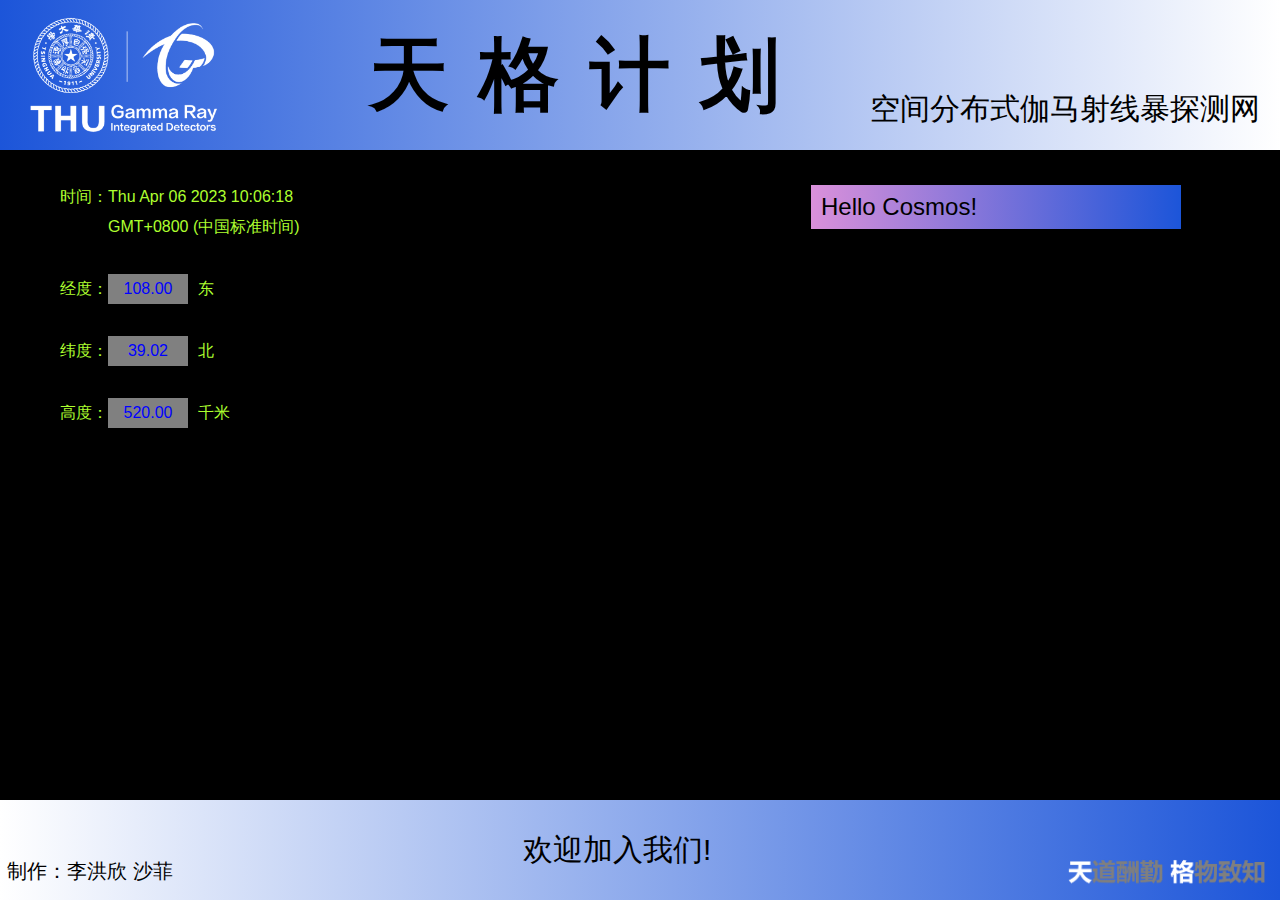
==== index.html @ c13088c7 "Update index.html" ====
<!DOCTYPE html>
<html lang="en">
  <head>
    <meta charset="UTF-8" />
    <meta http-equiv="X-UA-Compatible" content="IE=edge" />
    <meta name="viewport" content="width=device-width, initial-scale=1.0" />
    <title>THU GRID</title>
    <style>
      * {
        /* border: 2px solid red; */
      }
      body {
        margin: 0;
        padding: 0;
        height: 100vh;
        background: linear-gradient(to right, rgb(28, 85, 217), white);
        font-family: "Microsoft YaHei Bold", sans-serif;
      }
      .header {
        height: 150px;
        display: flex;
      }
      .header #logo {
        height: 100%;
      }
      .header #blank {
        flex: 1;
      }
      .header #name {
        flex: 2;
        text-align: center;
        font-size: 80px;
        font-weight: bolder;
        line-height: 150px;
        margin: 0;
      }
      .header #subtitle {
        /* flex: 1; */
        font-size: 30px;
        align-self: flex-end;
        justify-content: flex-end;
        margin: 20px;
      }
      .main {
        width: 100%;
        height: calc(100% - 250px);
        background-color: black;
        display: flex;
      }
      .left {
        flex: 1 1 auto;
        /* width: calc(100% - 400px), */
        background-color: black;
        display: flex;
        flex-direction: column;
        width: calc(100% - 400px);
      }
      #cosmos {
        height: calc(100% - 200px);
      }
      #c {
        width: 100%;
        height: 100%;
        display: block;
      }
      /* #info {
        position: absolute;
        left: 1em;
        top: 1em;
        background: rgba(0, 0, 0, 0.8);
        padding: 0.5em;
        color: white;
        font-family: monospace;
      } */
      .lower {
        margin: 0;
        padding: 0;
        width: 100%;
        height: 200px;
        display: flex;
        justify-content: center;
        align-items: center;
      }
      #temperature {
        position: absolute;
        background-color: black;
        width: 800px;
        height: 150px;
        z-index: 2;
      }
      #current {
        position: absolute;
        background-color: black;

        width: 800px;
        height: 150px;
        z-index: 1;
      }
      #energy {
        position: absolute;
        background-color: black;

        width: 800px;
        height: 150px;
        z-index: 0;
      }
      .realtime {
        position: absolute;
        /* top: 20px; */
        left: 20px;
        color: greenyellow;
        line-height: 30px;
      }
      #time_value {
        width: 200px;
      }
      .data {
        display: flex;
      }
      .data .property {
        /* flex: 1; */
        width: 100px;
      }
      .data .value {
        /* flex: 1; */
        text-align: center;
        background-color: grey;
        padding: 0 10px;
        color: blue;
        width: 60px;
      }
      .data .remark {
        /* flex: 1; */
        padding: 0 10px;
      }
      .side {
        flex: 0 0 400px;
        background-color: black;
        display: flex;
        flex-direction: column;
        padding: 20px 20px 0 0;
        justify-content: space-between;
        position: relative;
        right: 5%;
        /* overflow: hidden; */
      }
      .card {
        /* flex: 1; */
        /* background-color: rgb(27, 26, 26); */
        /* margin-bottom: 20px; */
        border-radius: 10px;
        padding: 15px;
      }
      /* .news {
        flex: 1;
        background-color: rgb(27, 26, 26);
        margin-bottom: 20px;
        border-radius: 10px;
        padding: 15px;
      } */
      .card .title {
        background: linear-gradient(
          to left,
          rgb(28, 85, 217),
          rgb(218, 144, 218)
        );
        padding: 10px;
        font-size: 24px;
        line-height: 24px;
      }
      .card .content {
        color: white;
        /* font-size: 20px; */
      }
      #news_figure {
        width: 100%;
      }
      .footer {
        height: 100px;
        display: flex;
        align-items: center;
        text-align: center;
        background: linear-gradient(to left, rgb(28, 85, 217), white);
      }
      #welcome {
        flex: 4;
        font-size: 30px;
      }
      .footer #author {
        /* flex: 1; */
        width: 180px;
        font-size: 20px;
        align-self: end;
        margin: 15px 0;
        padding: 0;
      }
      .footer #code {
        height: 80px;
      }
      .footer #slogan {
        height: 50%;
        align-self: end;
      }
      .label {
        color: chartreuse;
        background: chartreuse;
      }
      @media screen and (max-width: 768px) {
        .header {
          height: 100px;
        }
        .header #name {
          font-size: 50px;
          font-weight: bolder;
          line-height: 100px;
          padding: 0;
          margin: 0;
        }
        .header #subtitle {
          display: none;
        }
        .left {
          width: 100%;
          height: 800px;
        }
        .main {
          flex-direction: column;
          height: auto;
        }
        .realtime {
          left: 5px;
          line-height: 30px;
        }
        #temperature {
          padding: 0 30px;
          width: 80%;
          height: 150px;
        }
        #current {
          padding: 0 30px;
          width: 80%;
          height: 150px;
        }
        #energy {
          padding: 0 30px;
          width: 80%;
          height: 150px;
        }
        .side {
          right: 0;
          padding: 0;
        }
        .footer {
          justify-content: center;
        }
        .footer #welcome,
        #author {
          display: none;
        }
      }
      @media screen and (min-width: 769px) and (max-width: 1024px) {
        /* .side { */
        /* overflow: hidden; */
        /* } */
        .content {
          display: none;
        }
        #temperature {
          padding: 0 30px;
          width: 50%;
          height: 150px;
        }
        #current {
          padding: 0 30px;
          width: 50%;
          height: 150px;
        }
        #energy {
          padding: 0 30px;
          width: 50%;
          height: 150px;
        }
        .footer #author {
          font-size: 20px;
        }
        .header #subtitle {
          font-size: 24px;
        }
        .side {
          right: 1%;
          padding: 10px 0 0 0;
        }
        .realtime {
          left: 5px;
          line-height: 30px;
        }
      }
    </style>
    <script type="importmap">
      {
        "imports": {
          "three": "./build/three.module.js",
          "three/addons/": "./jsm/"
        }
      }
    </script>
    <script type="module" src="./orbit/satellite.js"></script>
    <script src="./js/news_update.js"></script>
    <script type="module" src="./js/transit.js"></script>
  </head>
  <body>
    <div class="header">
      <img id="logo" src="./satellite/logo.png" alt="" />
      <p id="blank"></p>
      <p id="blank"></p>
      <p id="name">天</p>
      <p id="name">格</p>
      <p id="name">计</p>
      <p id="name">划</p>
      <p id="blank"></p>
      <p id="subtitle">空间分布式伽马射线暴探测网</p>
    </div>
    <div class="main">
      <div class="realtime">
        <ul>
          <li id="time" class="data">
            <p class="propety">时间：</p>
            <p id="time_value">
              Thu Apr 06 2023 10:06:18 GMT+0800 (中国标准时间)
            </p>
          </li>
          <li id="longitude" class="data">
            <p class="propety">经度：</p>
            <p id="longitude_value" class="value">108.00</p>
            <p id="longitude_remark" class="remark">东</p>
          </li>

          <li id="latitude" class="data">
            <p class="propety">纬度：</p>
            <p id="latitude_value" class="value">39.02</p>
            <p id="latitude_remark" class="remark">北</p>
          </li>
          <!-- <p></p> -->
          <li id="altitude" class="data">
            <p class="propety">高度：</p>
            <p id="altitude_value" class="value">520.00</p>
            <p id="altitude_remark" class="remark">千米</p>
          </li>
          <!-- <li id="temperature">温度：-0.14°</li> -->
          <script type="module" src="./js/data_display.js"></script>
        </ul>
      </div>
      <div id="left" class="left">
        <div id="cosmos">
          <canvas id="c"></canvas>
          <div id="info"></div>
        </div>
        <div class="lower">
          <div id="temperature">
            <script type="text/javascript" src="./js/echarts.js"></script>
            <!-- <script type="text/javascript" src="./js/dynamic.js"></script> -->
            <script type="module" src="./js/dynamic_temperature.js"></script>
          </div>
          <div id="current">
            <!-- <script type="text/javascript" src="./js/echarts.js"></script> -->
            <!-- <script type="text/javascript" src="./js/dynamic.js"></script> -->
            <script type="module" src="./js/dynamic_current.js"></script>
          </div>
          <div id="energy">
            <!-- <script type="text/javascript" src="./js/echarts.js"></script> -->
            <!-- <script type="text/javascript" src="./js/dynamic.js"></script> -->
            <script type="module" src="./js/dynamic_energy.js"></script>
          </div>
        </div>
      </div>
      <div class="side">
        <!-- <div class="card">
          <div class="title">卫星状态/Satellite Status</div>
        </div> -->
        <div class="card">
          <div class="title" id="news_title">Hello Cosmos!</div>
          <img id="news_figure" src="" alt="" />
          <p class="content" id="news_content"></p>
        </div>
        <!-- <div class="card">
          <div class="title">天格科普/GRID Science</div>
        </div> -->
      </div>
    </div>
    <div class="footer">
      <!-- <p id="author">Author: Li Hongxin Sha Fei</p> -->
      <p id="author">制作：李洪欣 沙菲</p>
      <!-- <p id="welcome">Welcome to Join Us!</p> -->
      <p id="welcome">欢迎加入我们!</p>
      <img id="code" src="./satellite/wechat.png" alt="" />
      <img id="slogan" src="./satellite/slogan.png" alt="" />
    </div>
  </body>
</html>
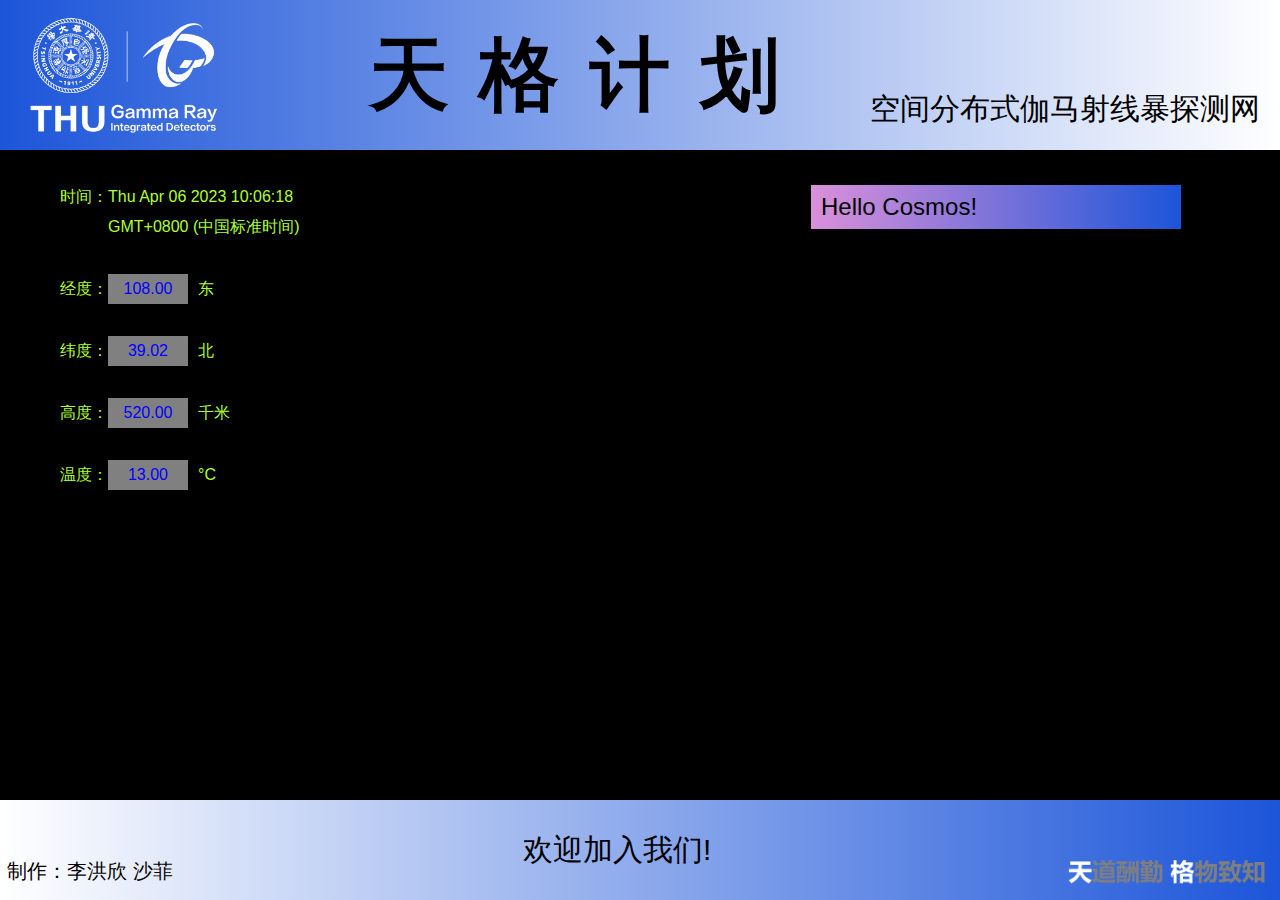
==== commit 0255085b: "Update index.html" ====
--- a/index.html
+++ b/index.html
@@ -81,21 +81,21 @@
         justify-content: center;
         align-items: center;
       }
-      #temperature {
+      /* #temperature {
         position: absolute;
         background-color: black;
         width: 800px;
         height: 150px;
         z-index: 2;
-      }
-      #current {
+      } */
+      /* #current {
         position: absolute;
         background-color: black;
 
         width: 800px;
         height: 150px;
         z-index: 1;
-      }
+      } */
       #energy {
         position: absolute;
         background-color: black;
@@ -306,7 +306,7 @@
     </script>
     <script type="module" src="./orbit/satellite.js"></script>
     <script src="./js/news_update.js"></script>
-    <script type="module" src="./js/transit.js"></script>
+    <!-- <script type="module" src="./js/transit.js"></script> -->
   </head>
   <body>
     <div class="header">
@@ -346,6 +346,11 @@
             <p id="altitude_value" class="value">520.00</p>
             <p id="altitude_remark" class="remark">千米</p>
           </li>
+          <li id="temperature" class="data">
+            <p class="propety">温度：</p>
+            <p id="temperature_value" class="value">13.00</p>
+            <p id="temperature_remark" class="remark">°C</p>
+          </li>
           <!-- <li id="temperature">温度：-0.14°</li> -->
           <script type="module" src="./js/data_display.js"></script>
         </ul>
@@ -356,16 +361,16 @@
           <div id="info"></div>
         </div>
         <div class="lower">
-          <div id="temperature">
-            <script type="text/javascript" src="./js/echarts.js"></script>
-            <!-- <script type="text/javascript" src="./js/dynamic.js"></script> -->
-            <script type="module" src="./js/dynamic_temperature.js"></script>
-          </div>
-          <div id="current">
-            <!-- <script type="text/javascript" src="./js/echarts.js"></script> -->
-            <!-- <script type="text/javascript" src="./js/dynamic.js"></script> -->
-            <script type="module" src="./js/dynamic_current.js"></script>
-          </div>
+          <!-- <div id="temperature"> -->
+          <script type="text/javascript" src="./js/echarts.js"></script>
+          <!-- <script type="text/javascript" src="./js/dynamic.js"></script> -->
+          <!-- <script type="module" src="./js/dynamic_temperature.js"></script> -->
+          <!-- </div> -->
+          <!-- <div id="current"> -->
+          <!-- <script type="text/javascript" src="./js/echarts.js"></script> -->
+          <!-- <script type="text/javascript" src="./js/dynamic.js"></script> -->
+          <!-- <script type="module" src="./js/dynamic_current.js"></script> -->
+          <!-- </div> -->
           <div id="energy">
             <!-- <script type="text/javascript" src="./js/echarts.js"></script> -->
             <!-- <script type="text/javascript" src="./js/dynamic.js"></script> -->
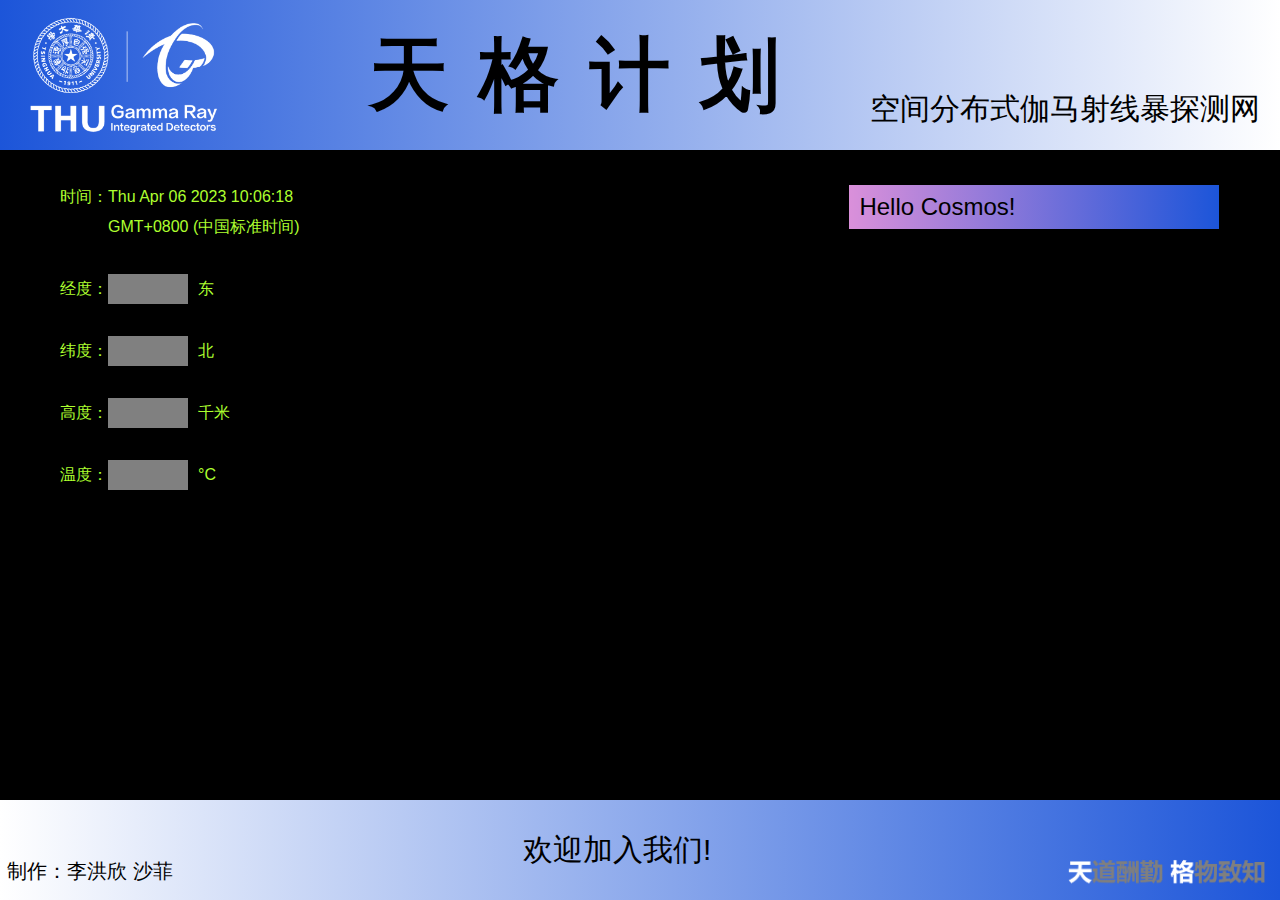
==== commit b1341f67: "Update index.html" ====
--- a/index.html
+++ b/index.html
@@ -9,6 +9,7 @@
       * {
         /* border: 2px solid red; */
       }
+
       body {
         margin: 0;
         padding: 0;
@@ -57,6 +58,8 @@
       }
       #cosmos {
         height: calc(100% - 200px);
+        z-index: 5;
+        /* background-color: green; */
       }
       #c {
         width: 100%;
@@ -72,6 +75,28 @@
         color: white;
         font-family: monospace;
       } */
+      #map_bg {
+        position: absolute;
+        display: flex;
+        /* top: 20%; */
+        /* left: 20%; */
+        width: calc(100% - 400px);
+        height: calc(100% - 400px);
+        background-color: black;
+        justify-content: center;
+        align-items: center;
+        z-index: 2;
+      }
+      #map {
+        /* border: 2px, solid, blue; */
+        /* position: absolution; */
+        width: 80%;
+        position: absolute;
+        left: 24%;
+        top: 15%;
+        /* height: 400px; */
+        /* background-color: blue; */
+      }
       .lower {
         margin: 0;
         padding: 0;
@@ -80,6 +105,7 @@
         display: flex;
         justify-content: center;
         align-items: center;
+        z-index: 10;
       }
       /* #temperature {
         position: absolute;
@@ -104,15 +130,17 @@
         height: 150px;
         z-index: 0;
       }
-      .realtime {
-        position: absolute;
+      #realtime {
+        position: absolute;
+        /* background-color: black; */
         /* top: 20px; */
         left: 20px;
         color: greenyellow;
         line-height: 30px;
+        z-index: 10;
       }
       #time_value {
-        width: 200px;
+        width: 240px;
       }
       .data {
         display: flex;
@@ -141,7 +169,8 @@
         padding: 20px 20px 0 0;
         justify-content: space-between;
         position: relative;
-        right: 5%;
+        right: 2%;
+        z-index: 10;
         /* overflow: hidden; */
       }
       .card {
@@ -170,7 +199,8 @@
       }
       .card .content {
         color: white;
-        /* font-size: 20px; */
+        line-height: 30px;
+        font-size: 16px;
       }
       #news_figure {
         width: 100%;
@@ -231,11 +261,11 @@
           left: 5px;
           line-height: 30px;
         }
-        #temperature {
+        /* #temperature {
           padding: 0 30px;
           width: 80%;
           height: 150px;
-        }
+        } */
         #current {
           padding: 0 30px;
           width: 80%;
@@ -265,11 +295,11 @@
         .content {
           display: none;
         }
-        #temperature {
+        /* #temperature {
           padding: 0 30px;
           width: 50%;
           height: 150px;
-        }
+        } */
         #current {
           padding: 0 30px;
           width: 50%;
@@ -304,9 +334,6 @@
         }
       }
     </script>
-    <script type="module" src="./orbit/satellite.js"></script>
-    <script src="./js/news_update.js"></script>
-    <!-- <script type="module" src="./js/transit.js"></script> -->
   </head>
   <body>
     <div class="header">
@@ -321,7 +348,7 @@
       <p id="subtitle">空间分布式伽马射线暴探测网</p>
     </div>
     <div class="main">
-      <div class="realtime">
+      <div id="realtime">
         <ul>
           <li id="time" class="data">
             <p class="propety">时间：</p>
@@ -331,24 +358,24 @@
           </li>
           <li id="longitude" class="data">
             <p class="propety">经度：</p>
-            <p id="longitude_value" class="value">108.00</p>
+            <p id="longitude_value" class="value"></p>
             <p id="longitude_remark" class="remark">东</p>
           </li>
 
           <li id="latitude" class="data">
             <p class="propety">纬度：</p>
-            <p id="latitude_value" class="value">39.02</p>
+            <p id="latitude_value" class="value"></p>
             <p id="latitude_remark" class="remark">北</p>
           </li>
           <!-- <p></p> -->
           <li id="altitude" class="data">
             <p class="propety">高度：</p>
-            <p id="altitude_value" class="value">520.00</p>
+            <p id="altitude_value" class="value"></p>
             <p id="altitude_remark" class="remark">千米</p>
           </li>
           <li id="temperature" class="data">
             <p class="propety">温度：</p>
-            <p id="temperature_value" class="value">13.00</p>
+            <p id="temperature_value" class="value"></p>
             <p id="temperature_remark" class="remark">°C</p>
           </li>
           <!-- <li id="temperature">温度：-0.14°</li> -->
@@ -358,8 +385,22 @@
       <div id="left" class="left">
         <div id="cosmos">
           <canvas id="c"></canvas>
-          <div id="info"></div>
+
+          <!-- <div id="info"></div> -->
         </div>
+        <script type="module" src="./orbit/satellite.js"></script>
+        <div id="map_bg">
+          <!-- <iframe
+            id="map"
+            src="https://www.n2yo.com/leaflet.php?s=25544&amp;size=large&amp;all=1&amp;me=100"
+            scrolling="no"
+            style="width: 600px; height: 500px; border: none; overflow: hidden"
+          ></iframe> -->
+          <canvas id="map"></canvas>
+          <script type="module" src="./js/map.js"></script>
+          <!-- <script type="module" src="./js/dynamic_lightcurve.js"></script> -->
+        </div>
+        <script type="module" src="./js/transit.js"></script>
         <div class="lower">
           <!-- <div id="temperature"> -->
           <script type="text/javascript" src="./js/echarts.js"></script>
@@ -391,6 +432,7 @@
           <div class="title">天格科普/GRID Science</div>
         </div> -->
       </div>
+      <script src="./js/news_update.js"></script>
     </div>
     <div class="footer">
       <!-- <p id="author">Author: Li Hongxin Sha Fei</p> -->
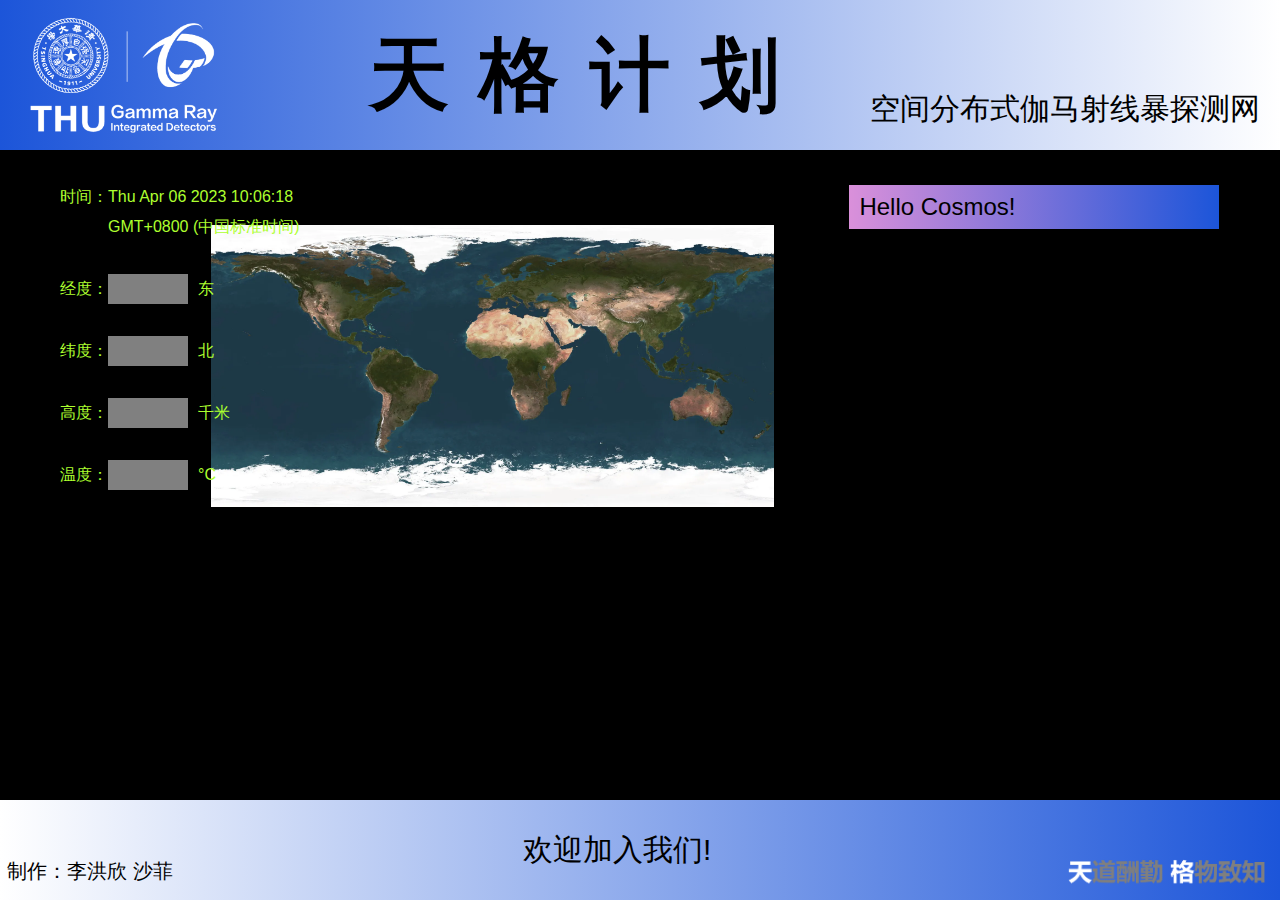
==== commit ba4d772f: "Update index.html" ====
--- a/index.html
+++ b/index.html
@@ -90,7 +90,11 @@
       #map {
         /* border: 2px, solid, blue; */
         /* position: absolution; */
+        background-image: url(./satellite/map.webp);
+        background-repeat: no-repeat;
+        background-size: 80% auto;
         width: 80%;
+        /* height: 80%; */
         position: absolute;
         left: 24%;
         top: 15%;
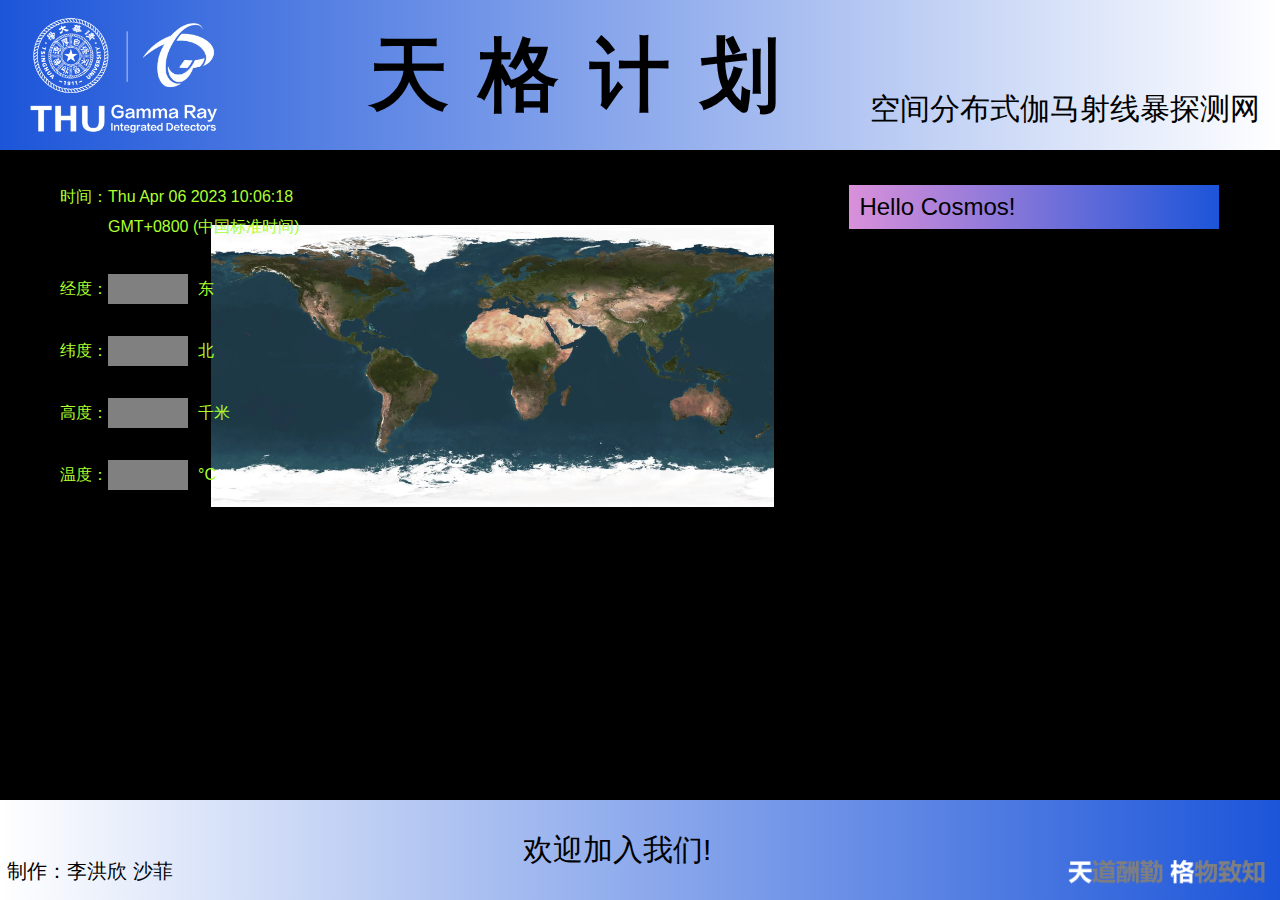
==== commit 6069203b: "Update index.html" ====
--- a/index.html
+++ b/index.html
@@ -90,7 +90,7 @@
       #map {
         /* border: 2px, solid, blue; */
         /* position: absolution; */
-        background-image: url(./satellite/map.webp);
+        background-image: url(./satellite/earth.jpg);
         background-repeat: no-repeat;
         background-size: 80% auto;
         width: 80%;
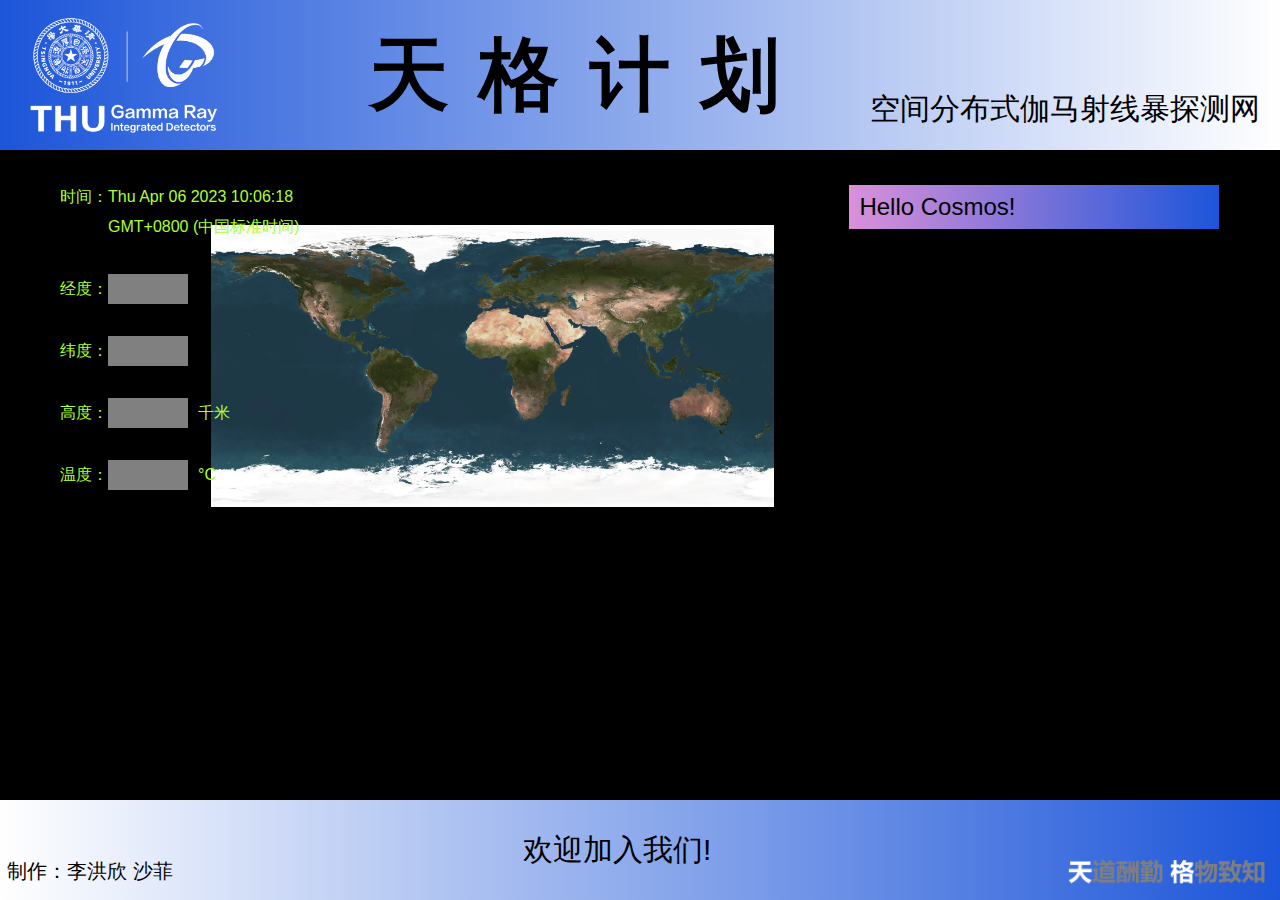
==== commit b51fe30b: "Update index.html" ====
--- a/index.html
+++ b/index.html
@@ -90,7 +90,7 @@
       #map {
         /* border: 2px, solid, blue; */
         /* position: absolution; */
-        background-image: url(./satellite/earth.jpg);
+        background-image: url(./satellite/map.webp);
         background-repeat: no-repeat;
         background-size: 80% auto;
         width: 80%;
@@ -363,13 +363,13 @@
           <li id="longitude" class="data">
             <p class="propety">经度：</p>
             <p id="longitude_value" class="value"></p>
-            <p id="longitude_remark" class="remark">东</p>
+            <p id="longitude_remark" class="remark"></p>
           </li>
 
           <li id="latitude" class="data">
             <p class="propety">纬度：</p>
             <p id="latitude_value" class="value"></p>
-            <p id="latitude_remark" class="remark">北</p>
+            <p id="latitude_remark" class="remark"></p>
           </li>
           <!-- <p></p> -->
           <li id="altitude" class="data">
